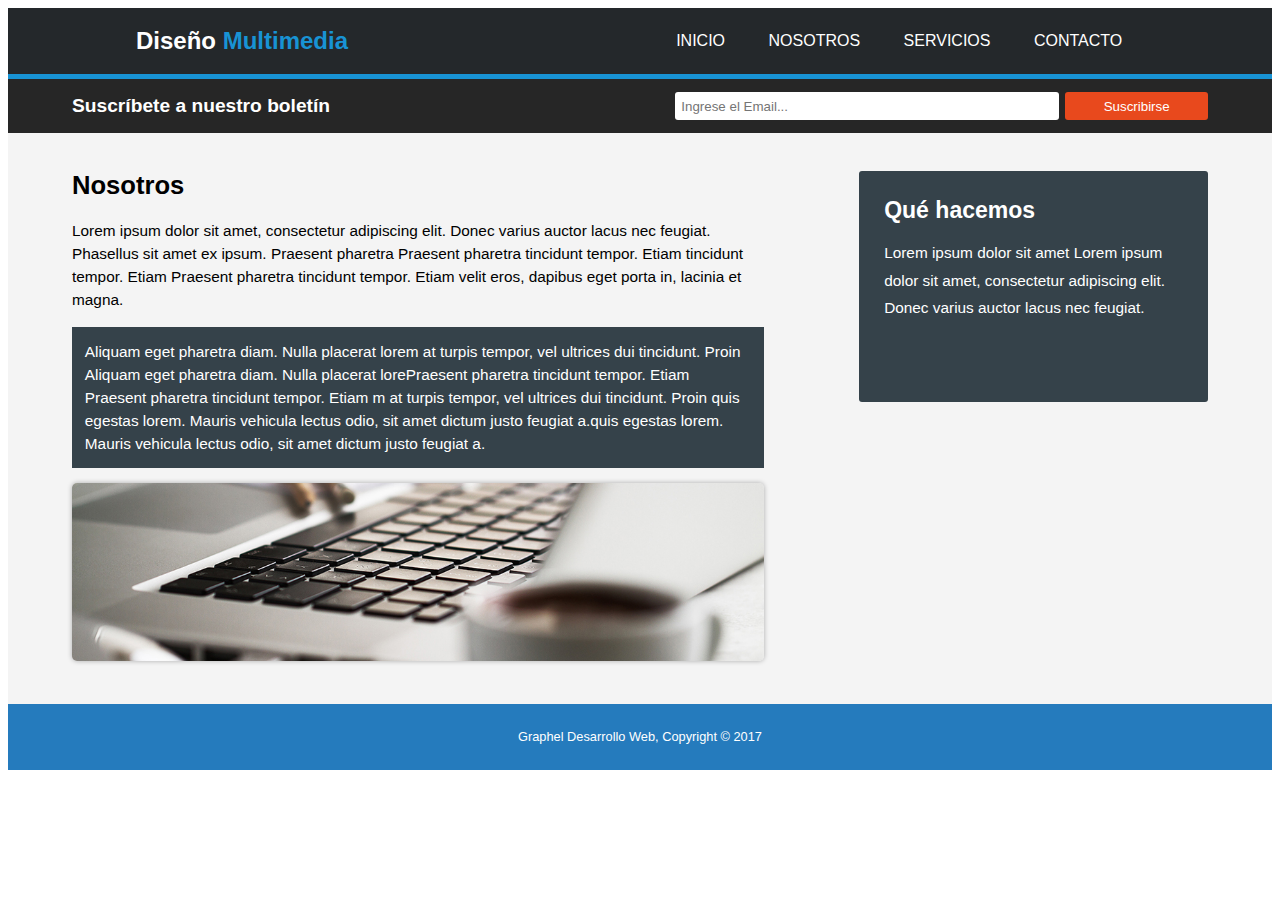
==== templates/nosotros.html @ 8be53a72 "commit" ====
<!DOCTYPE html>
<html lang="en">

<head>
    <meta charset="UTF-8">
    <meta name="viewport" content="width=device-width, initial-scale=1.0">
    <title>Nosotros</title>
    <link rel="stylesheet" href="../styles/styles.css">
</head>

<body>
    <header>
        <h2>Diseño <span id="diseño2"> Multimedia</span></h2>
        <nav>
            <a href="../index.html">INICIO</a>
            <a href="./nosotros.html">NOSOTROS</a>
            <a href="./servicios.html">SERVICIOS</a>
            <a href="./contacto.html">CONTACTO</a>
        </nav>
    </header>

    <section class="boletin">
        <h3>Suscríbete a nuestro boletín</h3>
        <div class="boletin-form">
            <input type="email" placeholder="Ingrese el Email...">
            <button>Suscribirse</button>
        </div>
    </section>

    <section class="nosotros-contenido">
        <div class="nosotros-text-img">
        <div class="nosotros-texto">
            <h3>Nosotros</h3>
            <p>
                Lorem ipsum dolor sit amet, consectetur adipiscing elit. Donec varius auctor lacus nec feugiat.
                Phasellus sit amet ex ipsum. Praesent pharetra Praesent pharetra tincidunt tempor. Etiam tincidunt tempor. Etiam Praesent pharetra tincidunt tempor. Etiam velit eros, dapibus eget porta
                in, lacinia et magna.
            </p>
            <p id="texto2">
                Aliquam eget pharetra diam. Nulla placerat lorem at turpis tempor, vel ultrices dui tincidunt.
                Proin                 Aliquam eget pharetra diam. Nulla placerat lorePraesent pharetra tincidunt tempor. Etiam Praesent pharetra tincidunt tempor. Etiam m at turpis tempor, vel ultrices dui tincidunt.
                Proin quis egestas lorem. Mauris vehicula lectus odio, sit amet dictum justo feugiat a.quis egestas lorem. Mauris vehicula lectus odio, sit amet dictum justo feugiat a.
            </p>
        </div>
        <div class="nosotros-imagen">
            <img src="../assets/images/891.jpg" alt="Imagen de un teclado">
        </div>
    </div>
        <div class="nosotros-lado">
            <h4>Qué hacemos</h4>
            <p>Lorem ipsum dolor sit amet Lorem ipsum dolor sit amet, consectetur adipiscing elit. Donec varius auctor lacus nec feugiat.</p>
        </div>
    </section>

    <footer>
        <p>Graphel Desarrollo Web, Copyright © 2017</p>
    </footer>
</body>

</html>
---- styles/styles.css ----
header{
    background-color: rgb(36, 40, 43);
    padding: 1.5vw 10vw ;
    display: flex;
    justify-content: space-between;
    font-family: 'Lucida Sans', 'Lucida Sans Regular', 'Lucida Grande', 'Lucida Sans Unicode', Geneva, Verdana, sans-serif;
    border-bottom: 0.4vw solid rgb(24, 147, 212);
}
#diseño2{
    color: rgb(24, 147, 212);
}
h2{
    color: rgb(255, 255, 255);
}

nav{
    display: flex;
    align-items: center;

}
a{
    text-decoration: underline;
    text-decoration: none;
    color: white;
    padding: 0 1.7vw;
    cursor: pointer;
}

a:hover{
color:rgb(24, 147, 212) ;
}
.section1{
    background-image: url(../assets/images/cabecera.jpg);
    height: 25vw;
    background-size: cover;
    background-position: center;
    background-repeat: no-repeat;
    display: flex;
    flex-direction: column;
    justify-content: center;
    align-items: center;
    font-family: 'Lucida Sans', 'Lucida Sans Regular', 'Lucida Grande', 'Lucida Sans Unicode', Geneva, Verdana, sans-serif;
}
h1{
    color: white;
   font-size: 5vw;
   margin: 0;
}
.section1 p{
    color: rgb(255, 255, 255);
    font-size: 1.3vw;
    text-align: center;
}
.section2{
background-color: rgba(0, 0, 0, 0.845);
display: flex;
justify-content: space-between;
padding: 1vw 5vw;
align-items: center;
}
h3{
    color: rgb(255, 255, 255);
    font-family: 'Lucida Sans', 'Lucida Sans Regular', 'Lucida Grande', 'Lucida Sans Unicode', Geneva, Verdana, sans-serif;
    font-size: 1.5vw;
}
.form{
    display: flex;
}
.section2 input{
    margin-right: 0.5vw;
    border: none;
    border-radius: 3px;
    padding: 0.5vw;
}

button{
    padding: 0.5vw 3vw;
    background-color: rgb(232, 73, 29);
    color: white;
    border: none;
    border-radius: 3px;
    cursor: pointer;
}

.section3{
    background-color: rgb(244, 244, 244);
    display: flex;
    justify-content: center;
    padding: 3vw 0;
}
.item1{
    text-align: center;
    width: 30%;
    margin: 0 1%;

}
.item2{
    text-align: center;
    width: 30%;
    margin: 0 1%;
}
.item3{
    text-align: center;
    width: 30%;
    margin: 0 1%;
}
.item1 img, .item2 img, .item3 img {
    width: 5vw;
    margin-bottom: 1vw;
}

h4 {
    font-size: 1.5vw;
    margin-bottom: 0.5vw;
}

.item1 p, .item2 p, .item3 p {
    font-size: 1.2vw;
    color: black;
}

footer {
    background-color: rgb(37, 123, 189);
    text-align: center;
    padding: 1vw;
    color: white;
    font-family: 'Lucida Sans', sans-serif;
    font-size: 1vw;
}


h2, h3, h4 {
    margin: 0;
    padding: 0;
}


.contact-section {
    font-family: 'Lucida Sans', sans-serif;
    display: flex;
    background-color: rgb(244, 244, 244);
    justify-content: space-between;
    padding: 2vw 5vw;
}

.contact-form {
    width: 60%;
    display: flex;
    flex-direction: column;
}

.contact-form label {
    margin-top: 1vw;
}

.contact-form input,
.contact-form textarea {
    padding: 0.5vw;
    margin-top: 0.5vw;
    border: 1px solid #ccc;
    border-radius: 2px;
    height: 2vw;
}

.submit-button {
    margin-top: 1vw;
    padding: 0.7vw;
    background-color: #ff5722;
    color: white;
    border: none;
    cursor: pointer;
}

.submit-button:hover {
    background-color: #e64a19;
}

.map-container {
    width: 29%;
    display: flex;
    flex-direction: column;
    align-items: center;
    padding: 1.5vw;
}

.map-description {
    background-color: rgb(53, 66, 74);
    color: white;
    padding: 1vw;
    margin:  1vw;
    width: 90%;
    height: 12vw;
}
.map-description h4{
    font-size: 2.4vw;
}
.map-image {
    width: 100%;
    border-radius: 5px;
}

.servicios-boletin {
    background-color: rgba(0, 0, 0, 0.85);
    display: flex;
    justify-content: space-between;
    align-items: center;
    padding: 1vw 5vw;
    font-family: 'Lucida Sans', sans-serif;
}



.servicios-contenido {
    display: flex;
    justify-content: space-between;
    padding: 3vw 5vw;
    font-family: 'Lucida Sans', sans-serif;
    background-color: rgb(244, 244, 244);
}

.servicios-lista {
    width: 70%;
    background-color: rgb(244, 244, 244);
}

.servicios-lista h3 {
    font-size: 2vw;
    margin-bottom: 1.5vw;
    color: rgb(0, 0, 0);
}

.servicios-item {
    background-color: rgb(230, 230, 230);
    border: 1px solid #ccc;
    border-radius: 2px;
    padding: 1.5vw;
    margin-bottom: 0.8vw;
}

.servicios-item h4 {
    font-size: 1.8vw;
    margin-bottom: 1vw;
}

.servicios-item p {
    font-size: 1.2vw;
    line-height: 1.8;
}

.servicios-acerca {
    width: 30%;
    margin: 0 0 0 6vw;
    background-color: rgb(53, 66, 74);
    color: white;
    padding: 1vw;
    border-radius: 2px;
    height: 12vw;
}

.servicios-acerca h4 {
    font-size: 2.4vw;
    margin-bottom: 1vw;
}



.boletin {
    background-color: rgba(0, 0, 0, 0.85);
    display: flex;
    justify-content: space-between;
    align-items: center;
    padding: 1vw 5vw;
    font-family: 'Lucida Sans', sans-serif;
}

.boletin h3 {
    color: white;
    font-size: 1.5vw;
}

.boletin-form {
    display: flex;
}

.boletin-form input {
    padding: 0.5vw;
    width: 29vw;
    border: none;
    border-radius: 3px;
    margin-right: 0.5vw;
}

.boletin-form button {
    padding: 0.5vw 3vw;
    background-color: rgb(232, 73, 29);
    color: white;
    border: none;
    border-radius: 3px;
    cursor: pointer;
}

.nosotros-contenido {
    display: flex;
    justify-content: space-between;
    padding: 3vw 5vw;
    font-family: 'Lucida Sans', sans-serif;
    background-color: rgb(244, 244, 244);
}

.nosotros-texto {
    width: 88%;
}

.nosotros-texto h3 {
    font-size: 2vw;
    color: black;
    margin-bottom: 1.5vw;
}

.nosotros-texto p {
    font-size: 1.2vw;

    line-height: 1.5;
}
#texto2{
    background-color: rgb(53, 66, 74);
    color: rgb(255, 255, 255);
    padding: 1vw;
}

.nosotros-imagen img {
    width: 88%;
    border-radius: 5px;
    box-shadow: 0 0 5px rgba(0, 0, 0, 0.3);
}

.nosotros-lado {
    width: 100%;
    height: 14vw;
    background-color: rgb(53, 66, 74);
    color: white;
    padding: 2vw;
    border-radius: 3px;
}

.nosotros-lado h4 {
    font-size: 1.8vw;
    margin-bottom: 1vw;
}

.nosotros-lado p {
    font-size: 1.2vw;
    line-height: 1.8;
}
.nosotros-texto-img{
    width: 70%;
}
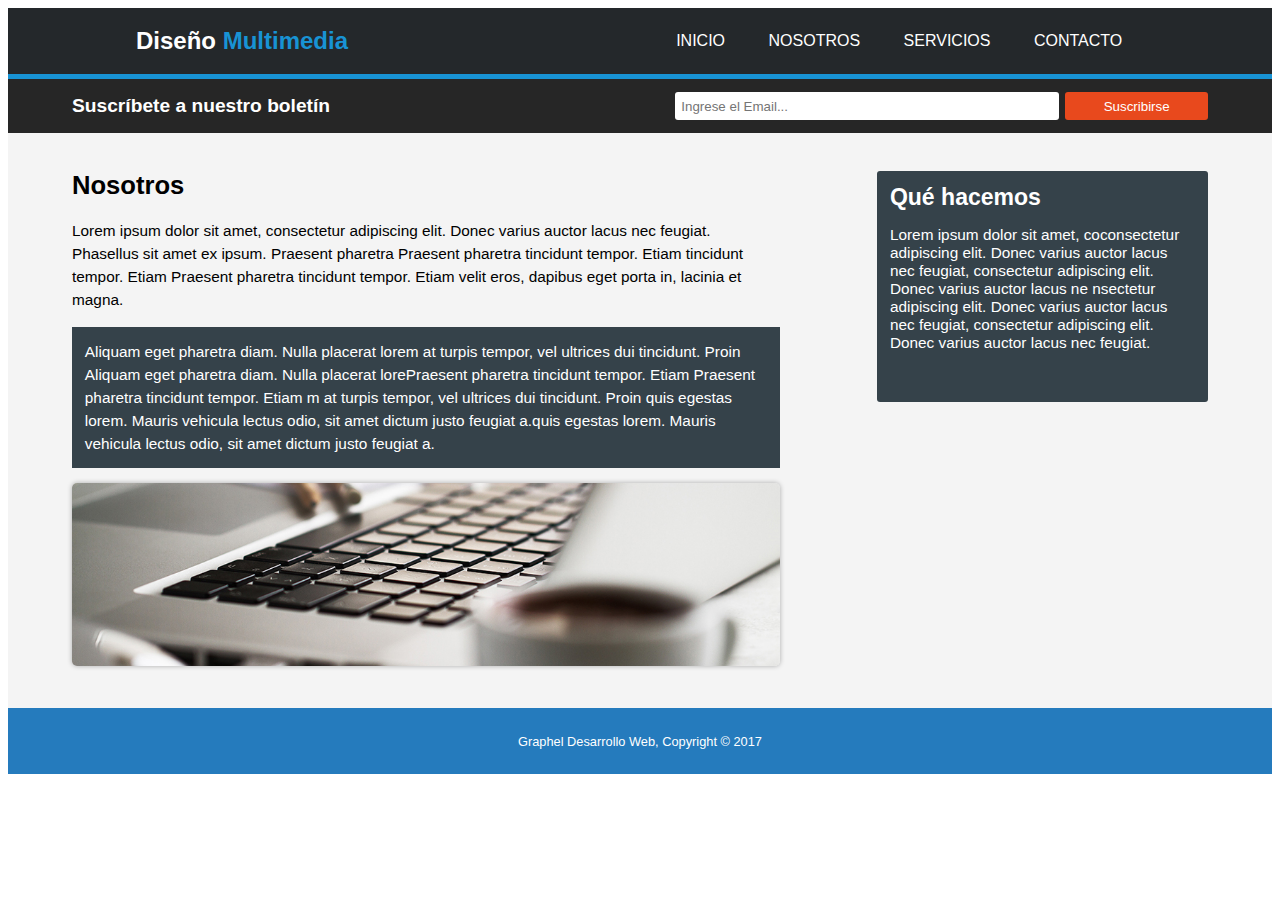
==== commit 7f28e69b: "otro" ====
--- a/templates/nosotros.html
+++ b/templates/nosotros.html
@@ -48,7 +48,7 @@
     </div>
         <div class="nosotros-lado">
             <h4>Qué hacemos</h4>
-            <p>Lorem ipsum dolor sit amet Lorem ipsum dolor sit amet, consectetur adipiscing elit. Donec varius auctor lacus nec feugiat.</p>
+            <p>Lorem ipsum dolor sit amet, coconsectetur adipiscing elit. Donec varius auctor lacus nec feugiat,  consectetur adipiscing elit. Donec varius auctor lacus ne nsectetur adipiscing elit. Donec varius auctor lacus nec feugiat,  consectetur adipiscing elit. Donec varius auctor lacus nec feugiat.</p>
         </div>
     </section>
 
--- a/styles/styles.css
+++ b/styles/styles.css
@@ -189,7 +189,7 @@
     padding: 1vw;
     margin:  1vw;
     width: 90%;
-    height: 12vw;
+    height: 16vw;
 }
 .map-description h4{
     font-size: 2.4vw;
@@ -254,7 +254,7 @@
     color: white;
     padding: 1vw;
     border-radius: 2px;
-    height: 12vw;
+    height: 16vw;
 }
 
 .servicios-acerca h4 {
@@ -336,10 +336,10 @@
 
 .nosotros-lado {
     width: 100%;
-    height: 14vw;
+    height: 16vw;
     background-color: rgb(53, 66, 74);
     color: white;
-    padding: 2vw;
+    padding: 1vw;
     border-radius: 3px;
 }
 
@@ -350,7 +350,6 @@
 
 .nosotros-lado p {
     font-size: 1.2vw;
-    line-height: 1.8;
 }
 .nosotros-texto-img{
     width: 70%;
